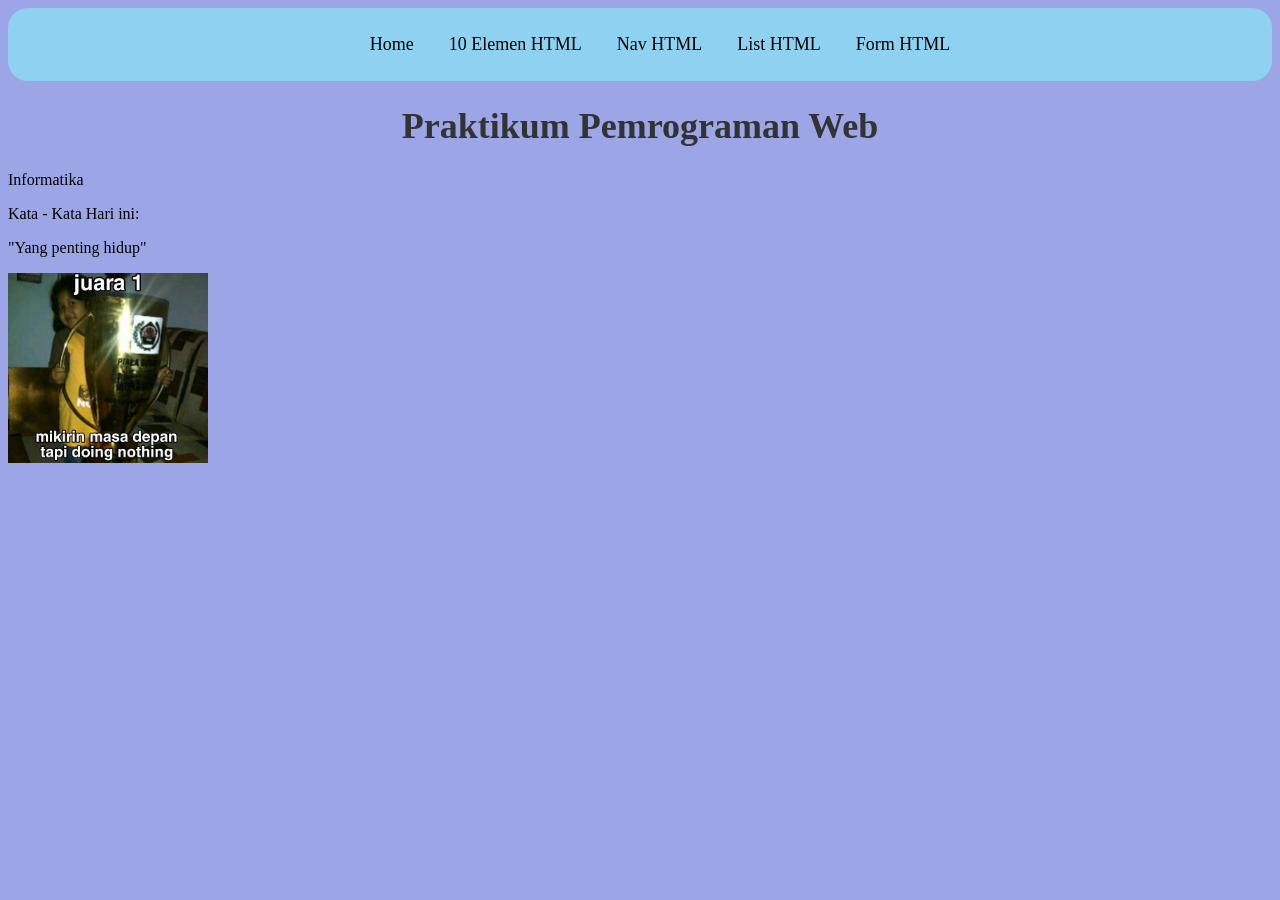
==== index.html @ 492ba02a "up nav.html" ====
<!doctype html>
<html lang="en">
  <head>
    <meta charset="UTF-8" />
    <meta name="viewport" content="width=device-width, initial-scale=1.0" />
    <title>Praktikum Pemrograman Web</title>
    <link rel="stylesheet" href="style.css" />
  </head>
  <body>
    <header class="header">
      <nav class="navigasi">
        <ul>
          <li><a href="#">Home</a></li>
          <li><a href="10_elemen.html">10 Elemen HTML</a></li>
          <li><a href="nav.html">Nav HTML</a></li>
          <li><a href="list.html">List HTML</a></li>
          <li><a href="form.html">Form HTML</a></li>
        </ul>
      </nav>
    </header>
    <div class="atas">
      <h1>Praktikum Pemrograman Web</h1>
      <p>Informatika</p>
    </div>
    <div class="tengah">
      <p>Kata - Kata Hari ini:</p>
      <p>"Yang penting hidup"</p>
      <img src="yahbegitulah.jpg" alt="Gambar" class="gambar" />
    </div>
  </body>
</html>
---- style.css ----
body {
  background-color: #9ca6e7;
}

.header {
  display: flex;
  align-items: center;
  background-color: rgba(139, 220, 243, 0.8);
  backdrop-filter: blur(10px);
  -webkit-backdrop-filter: blur(10px) /* Safari support */;
  padding: 10px 20px;
  border-radius: 20px;
  justify-content: center;
}

.navigasi ul {
  display: flex;
  list-style: none;
  gap: 35px;
}

.navigasi ul li a {
  text-decoration: none;
  color: #000000;
  font-size: 18px;
  font-weight: 500;
  letter-spacing: o.5px;
  transition: color 0.5s ease;
}

.navigasi ul li a:hover {
  color: #fafafa;
}

.gambar {
  width: 200px;
  height: auto;
}

.atas h1 {
  font-size: 36px;
  color: #333333;
  text-align: center;
}
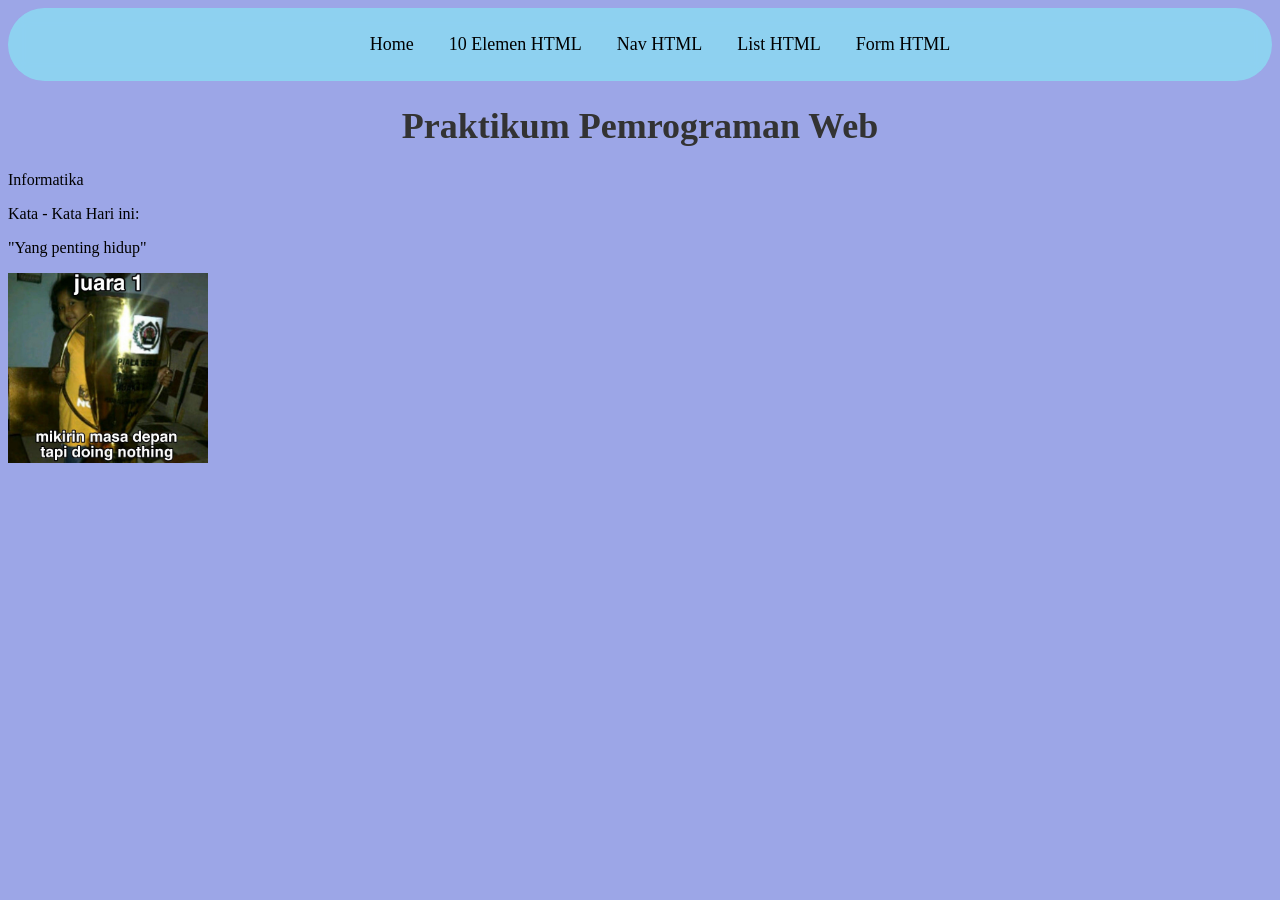
==== commit 5d3e2f52: "update index.html" ====
--- a/index.html
+++ b/index.html
@@ -4,6 +4,10 @@
     <meta charset="UTF-8" />
     <meta name="viewport" content="width=device-width, initial-scale=1.0" />
     <title>Praktikum Pemrograman Web</title>
+    <link
+      href="https://fonts.googleapis.com/css2?family=Poppins:wght@400;600;700&display=swap"
+      rel="stylesheet"
+    />
     <link rel="stylesheet" href="style.css" />
   </head>
   <body>
--- a/style.css
+++ b/style.css
@@ -9,7 +9,7 @@
   backdrop-filter: blur(10px);
   -webkit-backdrop-filter: blur(10px) /* Safari support */;
   padding: 10px 20px;
-  border-radius: 20px;
+  border-radius: 80px;
   justify-content: center;
 }
 
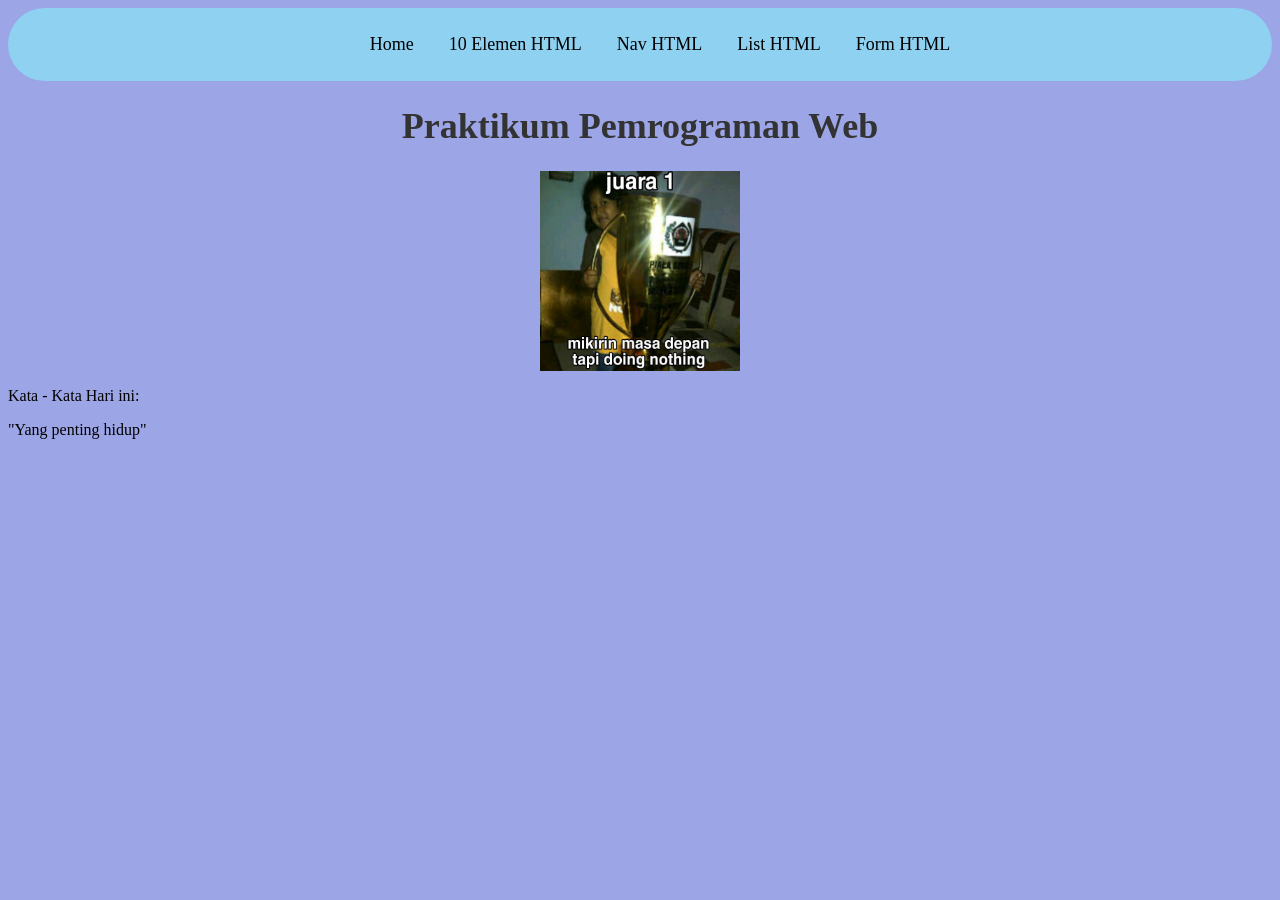
==== commit 27a909bc: "update index.html" ====
--- a/index.html
+++ b/index.html
@@ -14,7 +14,7 @@
     <header class="header">
       <nav class="navigasi">
         <ul>
-          <li><a href="#">Home</a></li>
+          <li><a href="index.html">Home</a></li>
           <li><a href="10_elemen.html">10 Elemen HTML</a></li>
           <li><a href="nav.html">Nav HTML</a></li>
           <li><a href="list.html">List HTML</a></li>
@@ -24,12 +24,11 @@
     </header>
     <div class="atas">
       <h1>Praktikum Pemrograman Web</h1>
-      <p>Informatika</p>
+      <img src="yahbegitulah.jpg" alt="Gambar" />
     </div>
     <div class="tengah">
       <p>Kata - Kata Hari ini:</p>
       <p>"Yang penting hidup"</p>
-      <img src="yahbegitulah.jpg" alt="Gambar" class="gambar" />
     </div>
   </body>
 </html>
--- a/style.css
+++ b/style.css
@@ -32,9 +32,11 @@
   color: #fafafa;
 }
 
-.gambar {
+.atas img {
   width: 200px;
-  height: auto;
+  height: 200px;
+  display: block;
+  margin: auto;
 }
 
 .atas h1 {
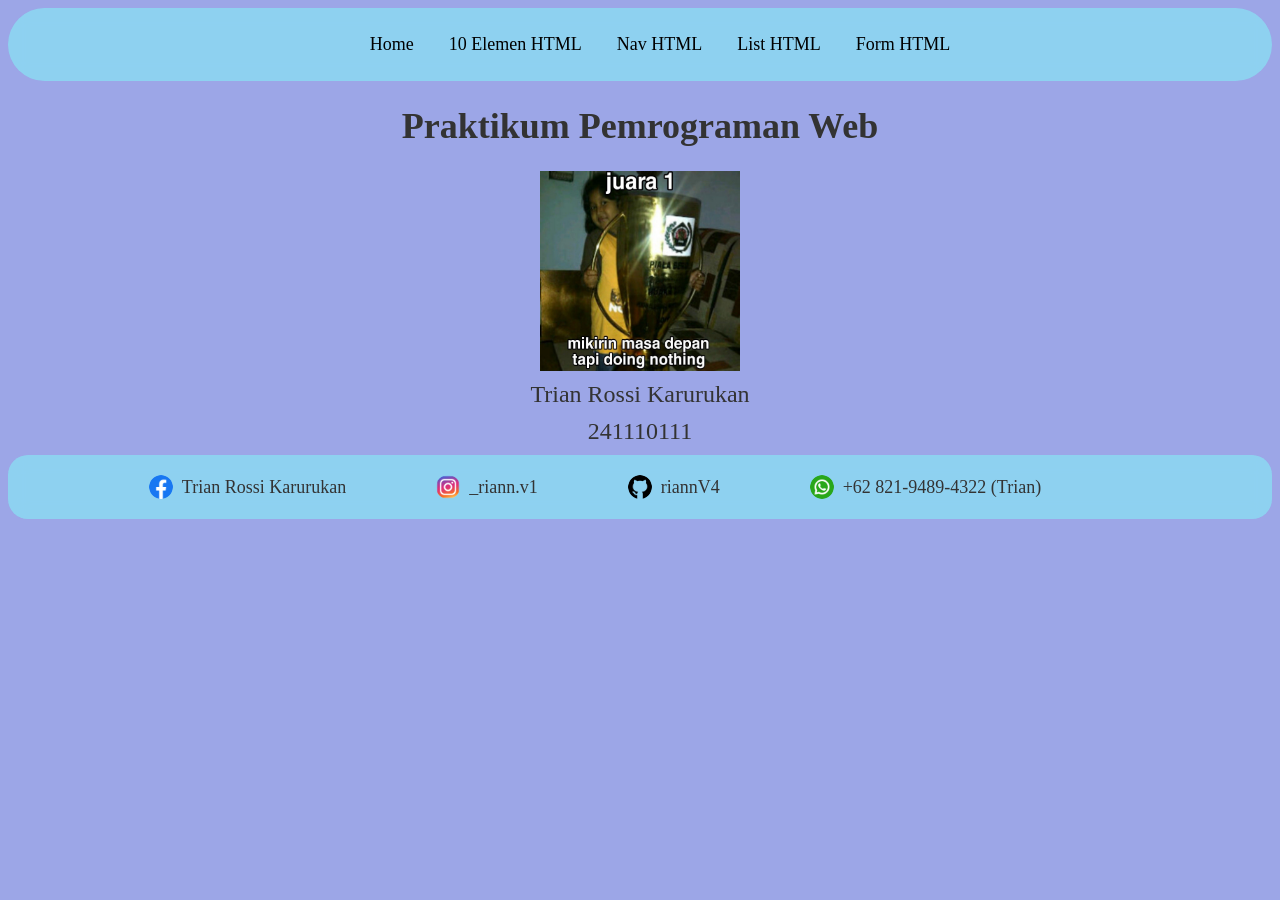
==== commit 1c5e0424: "up footer" ====
--- a/index.html
+++ b/index.html
@@ -22,13 +22,42 @@
         </ul>
       </nav>
     </header>
+
     <div class="atas">
       <h1>Praktikum Pemrograman Web</h1>
       <img src="yahbegitulah.jpg" alt="Gambar" />
     </div>
+
     <div class="tengah">
-      <p>Kata - Kata Hari ini:</p>
-      <p>"Yang penting hidup"</p>
+      <p>Trian Rossi Karurukan</p>
+      <p>241110111</p>
+    </div>
+
+    <footer class="footer">
+      <! -- Facebook --!>
+      <a href="https://www.facebook.com/trianrossi.karurukan.7" class="item">
+        <img src="facebook.png" alt="gambar_fb" />
+        Trian Rossi Karurukan
+      </a>
+
+      <! -- Instagram --!>
+      <a href="https://www.instagram.com/_riann.v1" class="item">
+        <img src="instagram.png" alt="gambar_ig" />
+        _riann.v1
+      </a>
+
+      <! -- GitHub --!>
+      <a href="https://github.com/riannV4" class="item">
+        <img src="github.png" alt="gambar_github" />
+        riannV4
+      </a>
+
+      <! -- Whatsapp --!>
+      <a href="https://wa.me/6282194894322" class="item">
+        <img src="whatsapp.png" alt="gambar_wa" />
+        +62 821-9489-4322 (Trian)
+      </a>
+
     </div>
   </body>
 </html>
--- a/style.css
+++ b/style.css
@@ -44,3 +44,40 @@
   color: #333333;
   text-align: center;
 }
+
+.tengah p {
+  font-size: 24px;
+  color: #333333;
+  text-align: center;
+  margin-top: 10px;
+  margin-bottom: 10px;
+}
+
+.item {
+  display: flex;
+  align-items: center;
+  gap: 10px;
+  text-decoration: none;
+  color: #333333;
+  font-size: 18px;
+  font-weight: 500;
+  gap: 9px;
+  margin-right: 90px;
+}
+
+.item img {
+  width: 24px;
+  height: 24px;
+  object-fit: cover;
+  border-radius: 80px;
+}
+
+.footer {
+  display: flex;
+  justify-content: center;
+  padding: 20px;
+  background-color: rgba(139, 220, 243, 0.8);
+  backdrop-filter: blur(10px);
+  -webkit-backdrop-filter: blur(10px) /* Safari support */;
+  border-radius: 20px;
+}
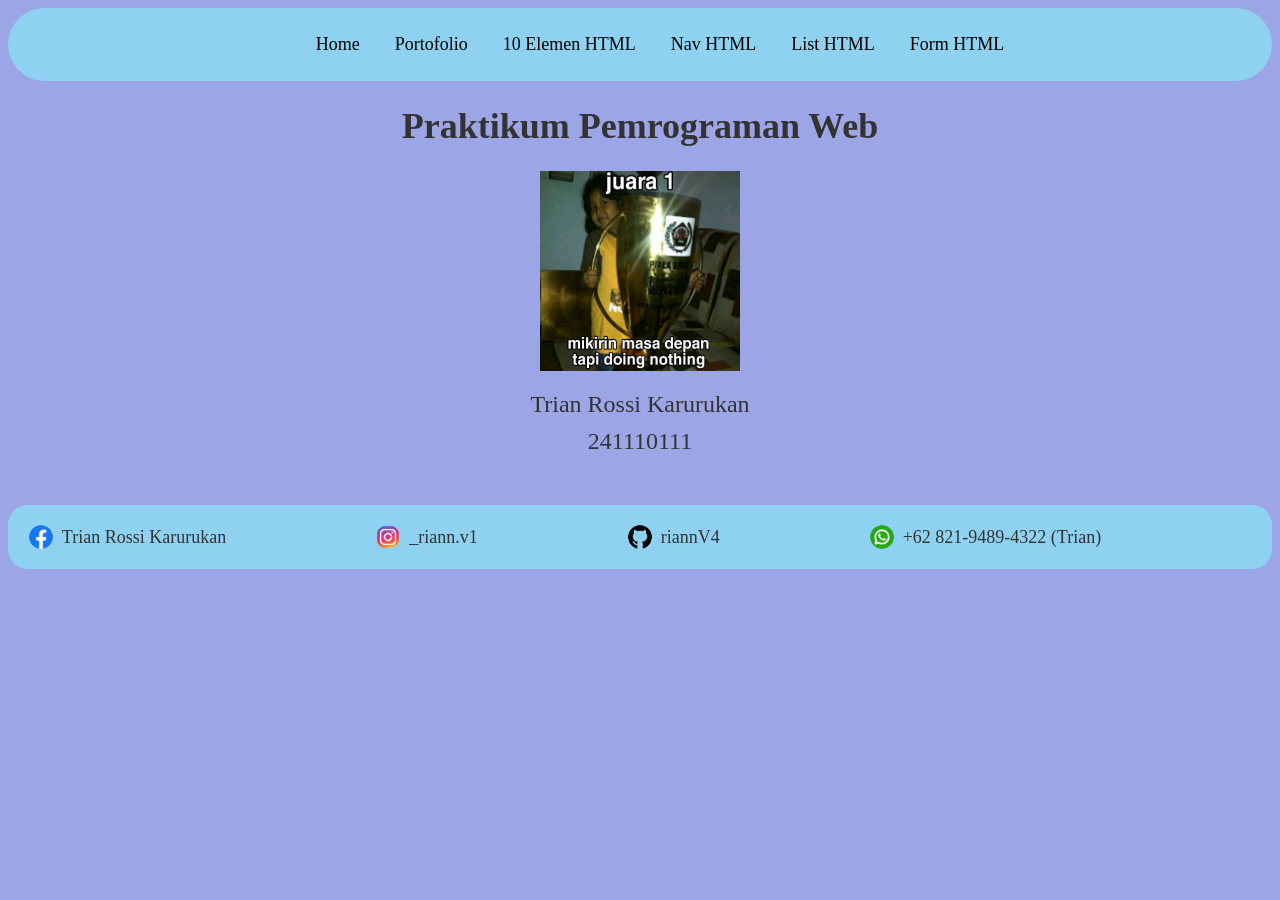
==== commit e2d4be81: "up portofolio.html" ====
--- a/index.html
+++ b/index.html
@@ -15,6 +15,7 @@
       <nav class="navigasi">
         <ul>
           <li><a href="index.html">Home</a></li>
+          <li><a href="Portofolio.html">Portofolio</a></li>
           <li><a href="10_elemen.html">10 Elemen HTML</a></li>
           <li><a href="nav.html">Nav HTML</a></li>
           <li><a href="list.html">List HTML</a></li>
--- a/style.css
+++ b/style.css
@@ -45,6 +45,10 @@
   text-align: center;
 }
 
+.tengah {
+  margin-top: 20px;
+  margin-bottom: 50px;
+}
 .tengah p {
   font-size: 24px;
   color: #333333;
@@ -62,7 +66,7 @@
   font-size: 18px;
   font-weight: 500;
   gap: 9px;
-  margin-right: 90px;
+  margin-right: 150px;
 }
 
 .item img {
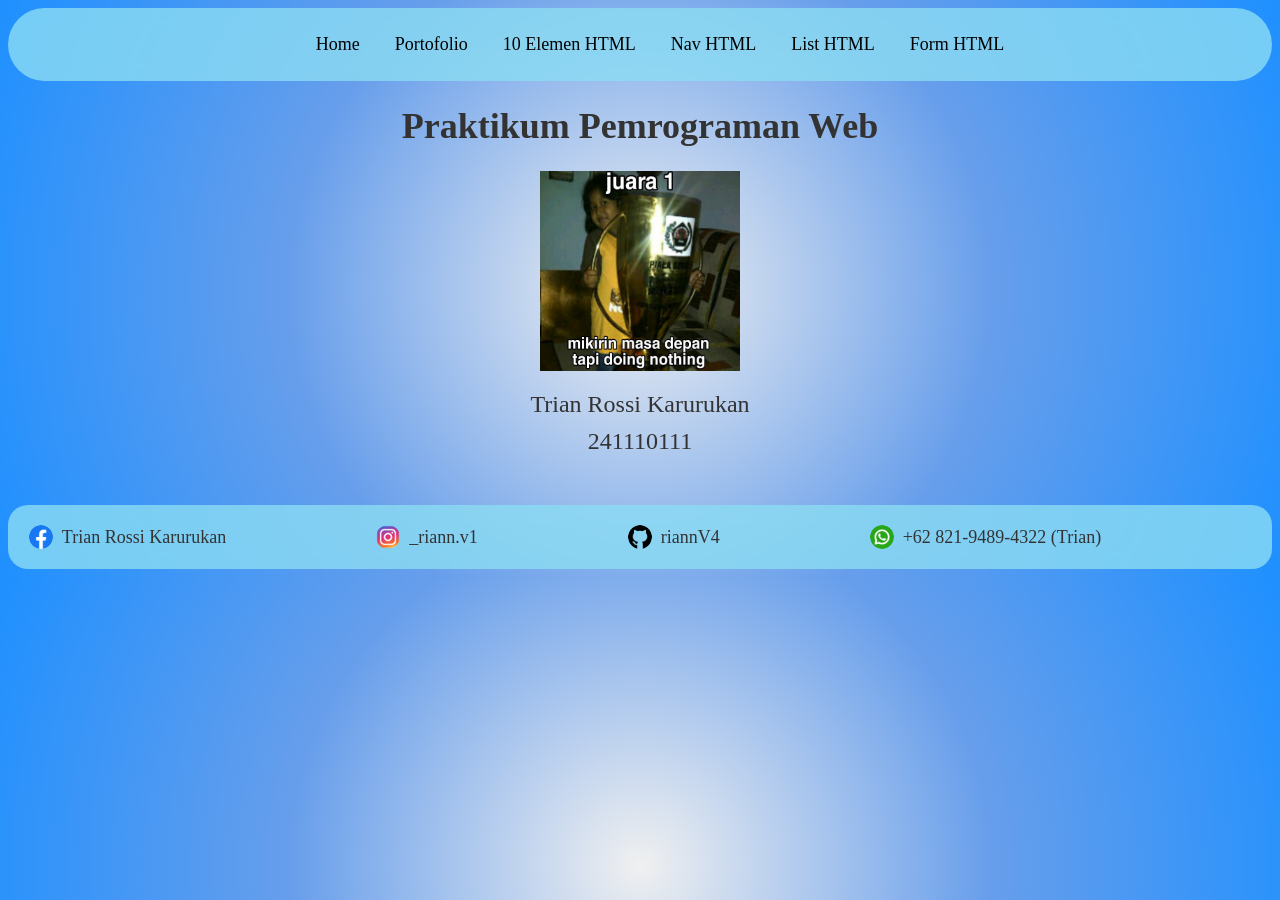
==== commit 86dc5289: "update portfolio" ====
--- a/index.html
+++ b/index.html
@@ -15,7 +15,7 @@
       <nav class="navigasi">
         <ul>
           <li><a href="index.html">Home</a></li>
-          <li><a href="Portofolio.html">Portofolio</a></li>
+          <li><a href="Portfolio/Portofolio.html">Portofolio</a></li>
           <li><a href="10_elemen.html">10 Elemen HTML</a></li>
           <li><a href="nav.html">Nav HTML</a></li>
           <li><a href="list.html">List HTML</a></li>
--- a/style.css
+++ b/style.css
@@ -1,5 +1,10 @@
 body {
-  background-color: #9ca6e7;
+  background: radial-gradient(
+    circle at center,
+    #f0f0f0 0%,
+    #679eeb 50%,
+    #1e90ff 100%
+  );
 }
 
 .header {
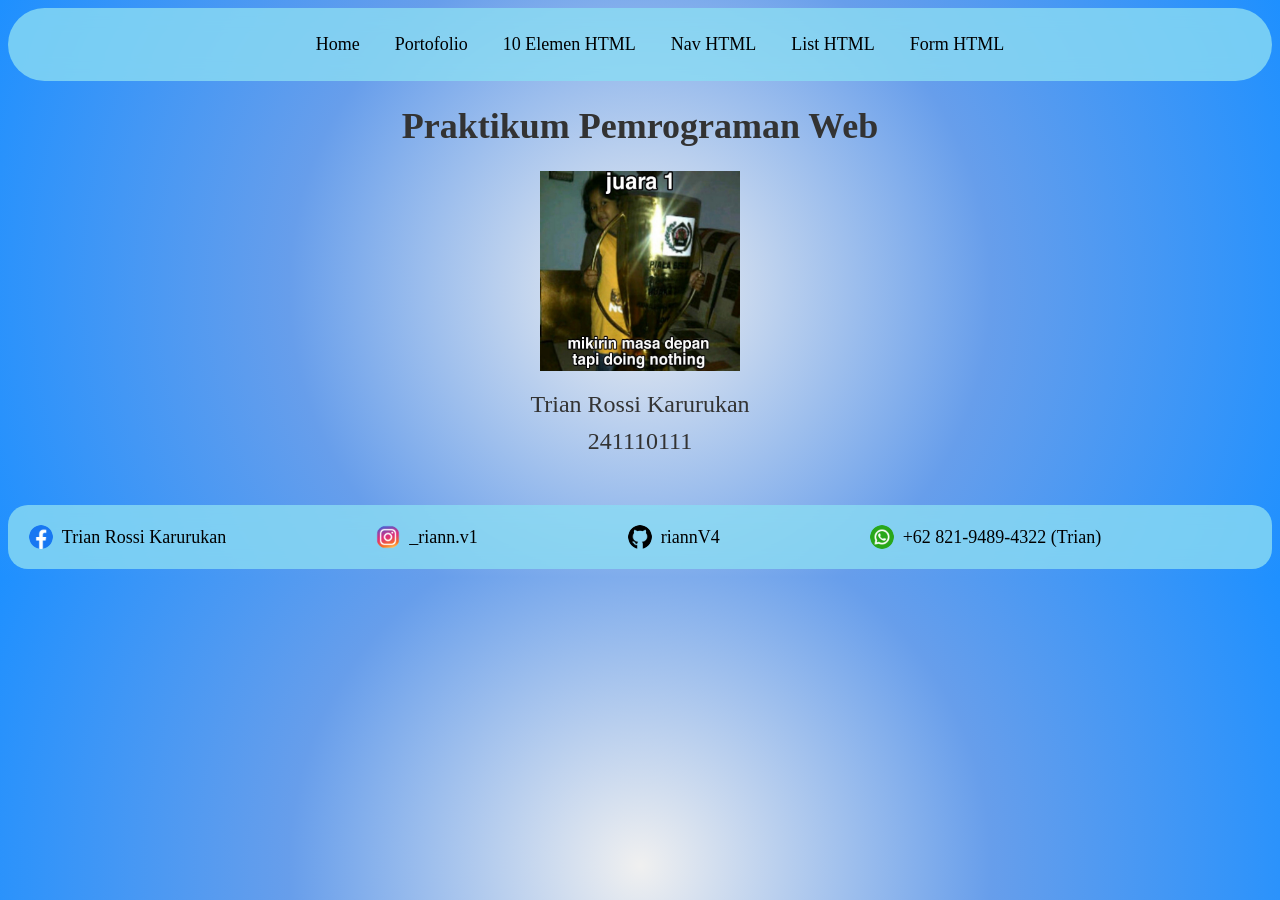
==== commit b5688b1b: "update portfolio" ====
--- a/index.html
+++ b/index.html
@@ -16,10 +16,10 @@
         <ul>
           <li><a href="index.html">Home</a></li>
           <li><a href="Portfolio/Portofolio.html">Portofolio</a></li>
-          <li><a href="10_elemen.html">10 Elemen HTML</a></li>
-          <li><a href="nav.html">Nav HTML</a></li>
-          <li><a href="list.html">List HTML</a></li>
-          <li><a href="form.html">Form HTML</a></li>
+          <li><a href="Latihan/10_elemen.html">10 Elemen HTML</a></li>
+          <li><a href="Latihan/nav.html">Nav HTML</a></li>
+          <li><a href="Latihan/list.html">List HTML</a></li>
+          <li><a href="Latihan/form.html">Form HTML</a></li>
         </ul>
       </nav>
     </header>
--- a/style.css
+++ b/style.css
@@ -67,11 +67,12 @@
   align-items: center;
   gap: 10px;
   text-decoration: none;
-  color: #333333;
+  color: #000000;
   font-size: 18px;
   font-weight: 500;
   gap: 9px;
   margin-right: 150px;
+  transition: color 0.5s ease;
 }
 
 .item img {
@@ -90,3 +91,7 @@
   -webkit-backdrop-filter: blur(10px) /* Safari support */;
   border-radius: 20px;
 }
+
+.item img a:hover {
+  color: #fafafa;
+}
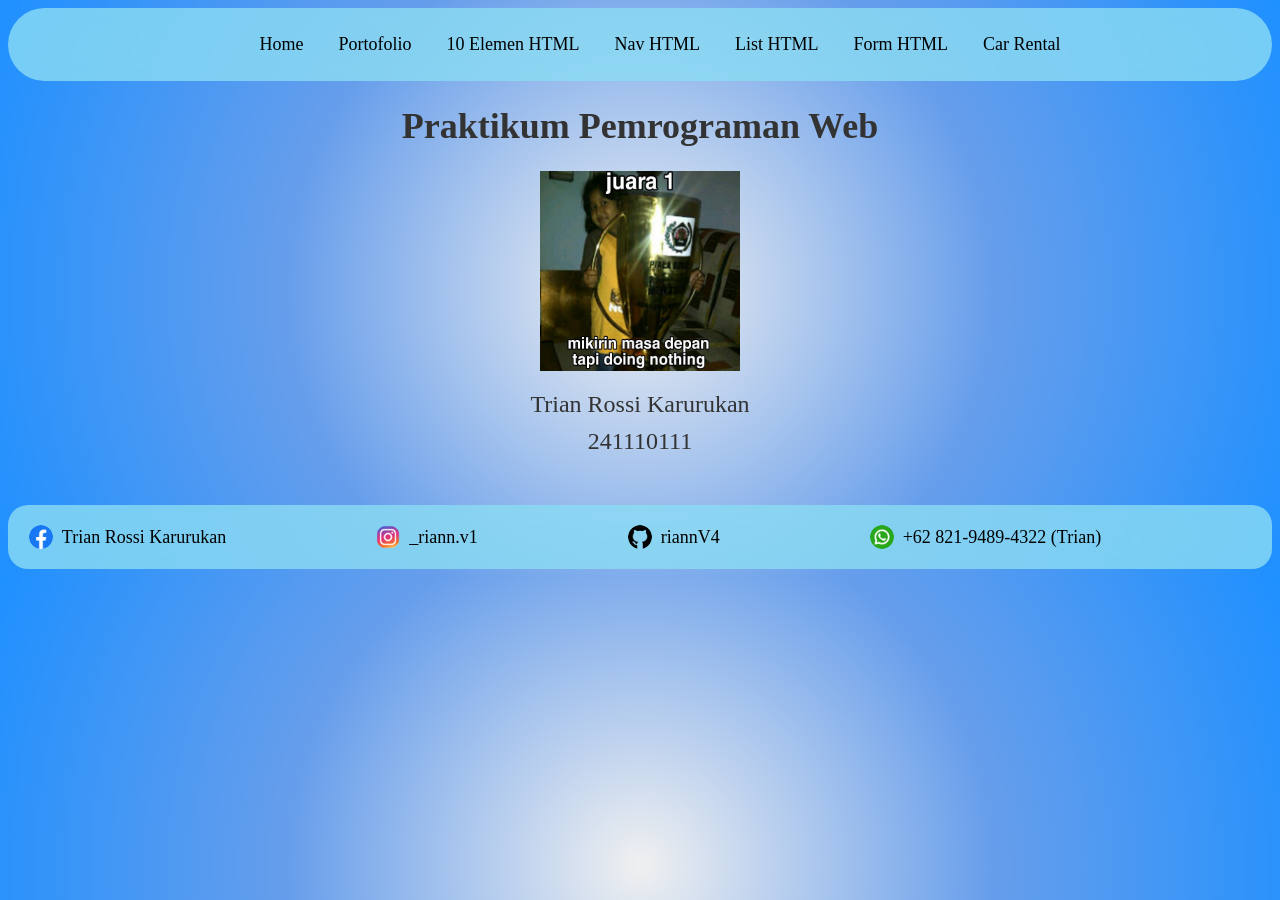
==== commit b7726e33: "." ====
--- a/index.html
+++ b/index.html
@@ -20,6 +20,7 @@
           <li><a href="Latihan/nav.html">Nav HTML</a></li>
           <li><a href="Latihan/list.html">List HTML</a></li>
           <li><a href="Latihan/form.html">Form HTML</a></li>
+          <li><a href="carrental/index.html">Car Rental</a></li>
         </ul>
       </nav>
     </header>
